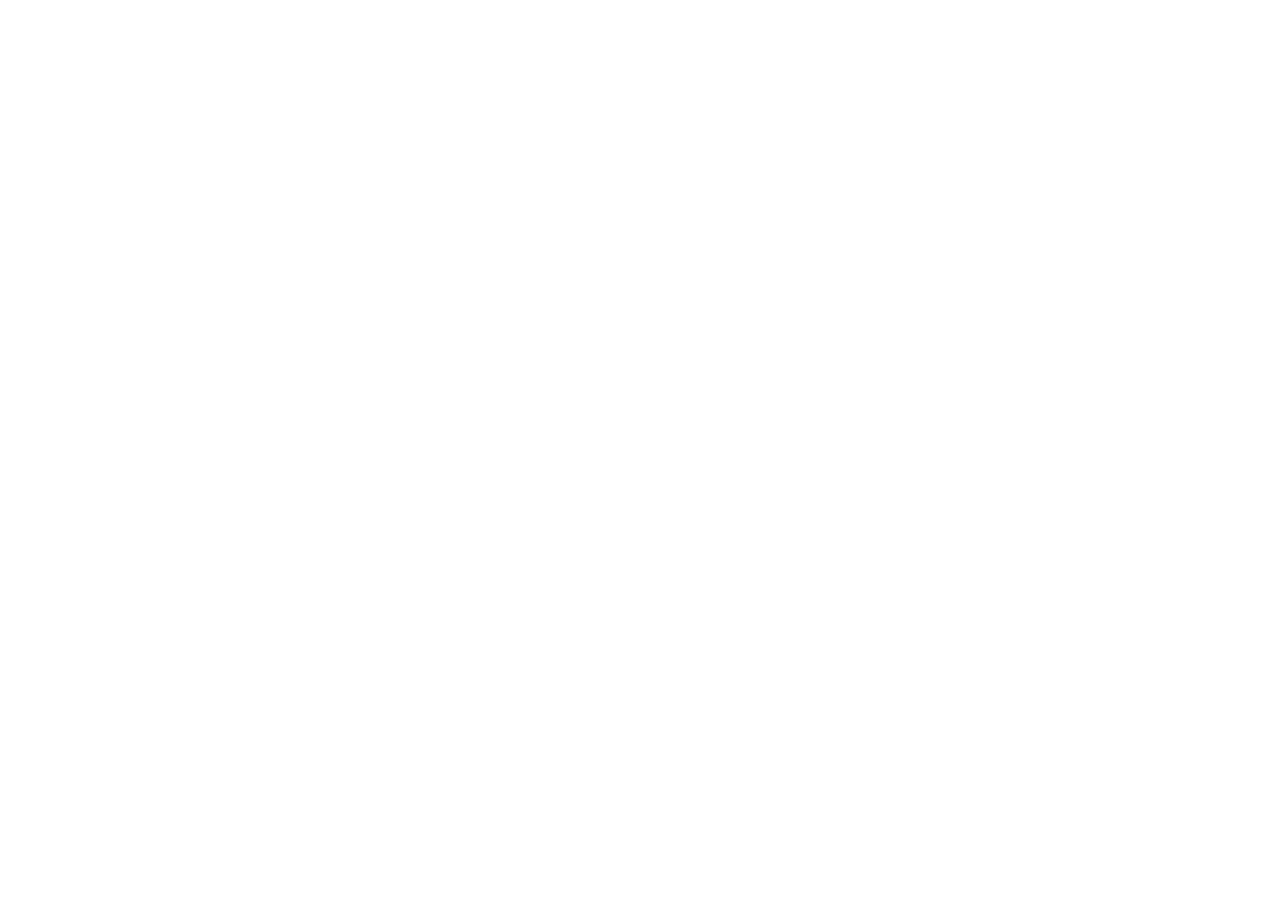
==== index.html @ 20d5e216 "add index.html, reset.css and style.css" ====
<!DOCTYPE html>
<html lang="en">
<head>
    <meta charset="UTF-8">
    <meta http-equiv="X-UA-Compatible" content="IE=edge">
    <meta name="viewport" content="width=device-width, initial-scale=1.0">
    <title>Homework4 </title>
</head>
<body>
    
</body>
</html>
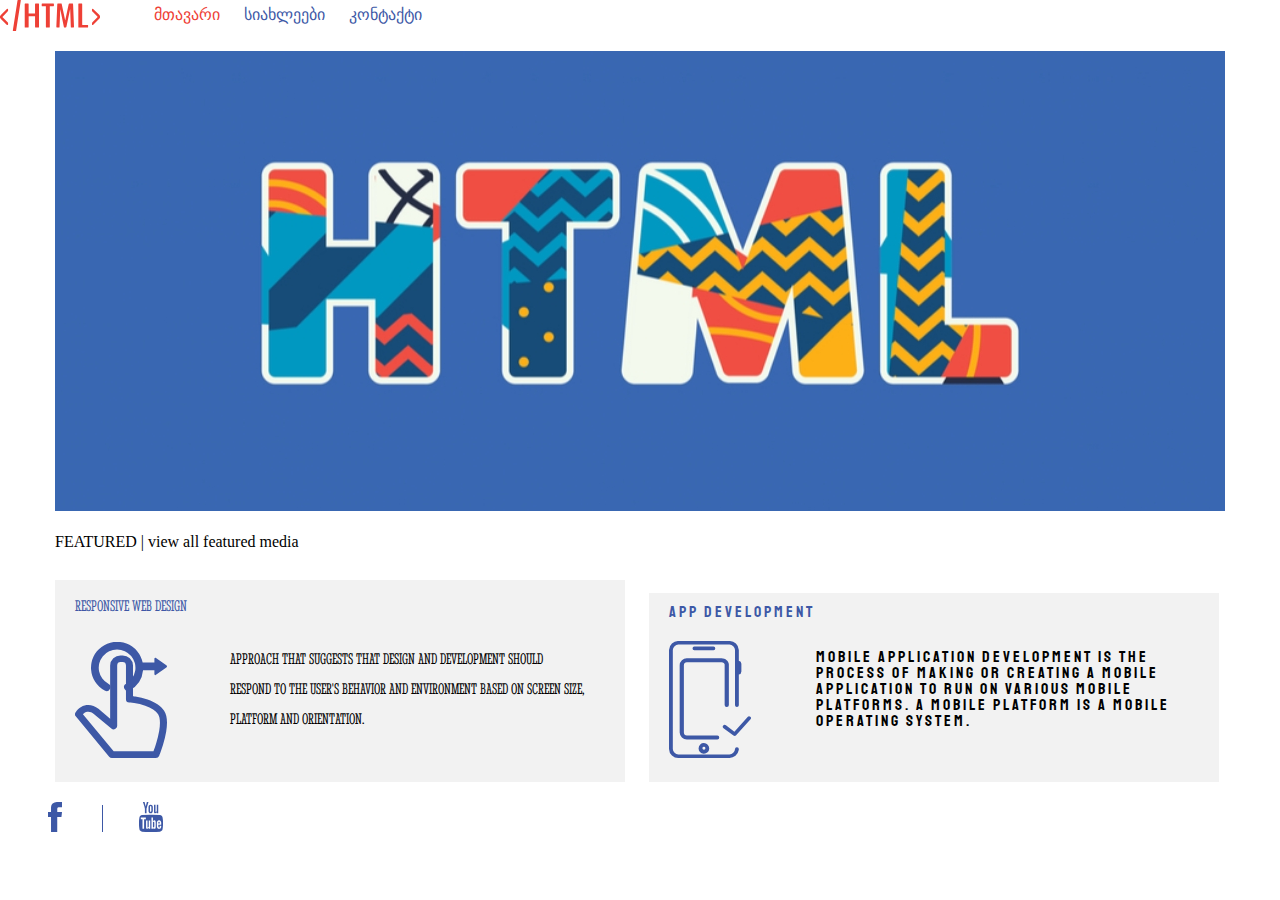
==== commit 7772ef71: "add index.html fully" ====
--- a/index.html
+++ b/index.html
@@ -1,12 +1,59 @@
 <!DOCTYPE html>
 <html lang="en">
 <head>
-    <meta charset="UTF-8">
-    <meta http-equiv="X-UA-Compatible" content="IE=edge">
-    <meta name="viewport" content="width=device-width, initial-scale=1.0">
-    <title>Homework4 </title>
+    <meta charset="utf8">
+    <title>Homework 3</title>
+    <link rel="stylesheet" href="CSS/reset.css">
+    <link rel="stylesheet" href="fonts.css">
+    <link rel="stylesheet" href="CSS/style.css">
+    <link rel="preconnect" href="https://fonts.gstatic.com">
+    <link href="https://fonts.googleapis.com/css2?family=Stint+Ultra+Condensed&display=swap" rel="stylesheet">  
+    
+    
+     
 </head>
 <body>
+    <header>
+        <a href="index.html">
+            <img class="logo" src="Images/logo.svg" alt="logo">
+        </a>
+        <nav class="navigation">
+            <ul>
+                <li class="nav-list"> <a class="class-list active" href="index.html"> მთავარი</a></li>
+                <li class="nav-list"> <a class="class-list" href="news.html"> სიახლეები</a></li>
+                <li class="nav-list"> <a class="class-list" href="contact.html"> კონტაქტი</a></li>
+            </ul>
+
+        </nav>
+    </header>
     
+    <section>
+        <div class="container-block">
+            <img src="Images/Banner-image.jpg" alt="Banner-image">
+        </div>
+        <div class="container-block">
+            <h2 class="title-class1"> FEATURED | view all featured media</h2>
+            <div class="left-block">
+                <h4 class="title-class">RESPONSIVE WEB DESIGN</h4>
+                <img class="image-class" src="Images/finger.svg" alt="finger-image">
+                <p class="text-class">approach that suggests that design and development should respond to the user's behavior
+             and environment based on screen size, platform and orientation.</p>
+            </div>
+            <div class="right-block">
+                <h4 class="title-class">APP DEVELOPMENT</h4>
+                <img class="image-class" src="Images/phone.svg" alt="phone-image">
+                <p class="text-class">Mobile application development is the process of making or creating a mobile application to run on various mobile platforms.
+                 A mobile platform is a mobile operating system.</p>
+            </div>
+        </div>
+  
+    </section>
 </body>
+ 
+    <footer>
+        <img class="fb-class" src="Images/Fb.svg" alt="Fb-icon">
+        <div class="divider"></div>
+        <img src="Images/Youtube.svg" alt="Youtube-icon">
+    </footer>
+ 
 </html>--- a/fonts.css
+++ b/fonts.css
@@ -0,0 +1,13 @@
+@font-face {
+    font-family: 'Staatliches';
+    src: url('../fonts/Staatliches-Regular.eot');
+    src: url('../fonts/Staatliches-Regular.eot?#iefix') format('embedded-opentype'),
+        url('../fonts/Staatliches-Regular.woff2') format('woff2'),
+        url('../fonts/Staatliches-Regular.woff') format('woff'),
+        url('../fonts/Staatliches-Regular.ttf') format('truetype'),
+        url('../fonts/Staatliches-Regular.svg#Staatliches-Regular') format('svg');
+    font-weight: normal;
+    font-style: normal;
+    font-display: swap;
+}
+
--- a/CSS/style.css
+++ b/CSS/style.css
@@ -0,0 +1,137 @@
+/* start main */
+.navigation{
+    display: inline-block;
+    vertical-align: middle;
+}
+.logo{
+    display: inline-block;
+    margin-right: 50px;
+    vertical-align: middle;
+}
+.nav-list{
+    display: inline-block;
+    margin-right: 20px;
+}
+.class-list{
+    color: #3D58A6;
+}
+.active{
+    color: #EE4036;
+}
+.container-block{
+    width: 1170px;
+    margin: 20px auto;
+}
+.left-block{
+    width: 570px;
+    background-color: #F2F2F2;
+    display: inline-block;
+    padding: 11px 15px 24px 20px;
+    margin-right: 20px;
+    font-family: 'Stint Ultra Condensed', cursive;
+    line-height: 30px;
+    text-transform: uppercase;
+   
+}
+.right-block{
+    width: 570px;
+    background-color:#F2F2F2;
+    display: inline-block;
+    padding: 11px 15px 24px 20px;
+    font-family: 'Staatliches';
+    letter-spacing: 3px;
+    
+}
+.text-class{
+    display: inline-block;
+    width: 355px;
+    vertical-align:middle;
+    
+}
+.image-class{
+    vertical-align: middle;
+    margin-right: 60px;
+    margin-top: 21px;
+}
+.title-class{
+    color: #3D58A6;
+}
+.title-class1{
+    margin-bottom: 30px;
+}
+/* start news*/
+.date{
+    width: 56px;
+    height: 56px;
+    background-color: #3D58A6;
+    padding: 7px 10px;
+    font-size: 37px;
+    color: #FFFFFF;
+    margin-top: 39.4px;
+    margin-bottom: 2px;
+}
+.span-class{
+    color: #3D58A6;
+    font-size: 22px;
+    margin-bottom: 17.5px;
+}
+.title-class2{
+    margin: 17.5px 0px;
+}
+.image-1{
+    vertical-align: top;
+    margin-right: 39px;
+}
+.article-class{
+    display: inline-block;
+    width: 929px;
+    vertical-align: top;
+}
+.text-1{
+    margin-bottom: 21px;
+}
+
+
+/* start contact */
+.section-class{
+    background-color: #E6E6E6;
+    margin-top: 24.4px;
+}
+.conteiner-div{
+    width: 1177px;
+    margin: 0 auto;
+
+}
+.left-block1{
+    display: inline-block;
+    vertical-align: top;
+    margin-right: 99.2px;
+    margin-bottom: 61px;
+}
+.right-block2{
+    display: inline-block;
+    vertical-align: top;
+    margin-right: 95.5px;
+}
+.span-1{
+    color: #808080;
+}
+.map-class{
+    width: 448px;
+    height: 464px;
+}
+.contact-a{
+    color: black;
+}
+/* Footer styles */
+.divider{
+    width: 1px;
+    height: 27px;
+    background-color:#3D58A6 ;
+    display: inline-block;
+    margin-left: 36px;
+    margin-right: 32px;
+}
+.fb-class{
+    margin-left: 47.7px;
+}